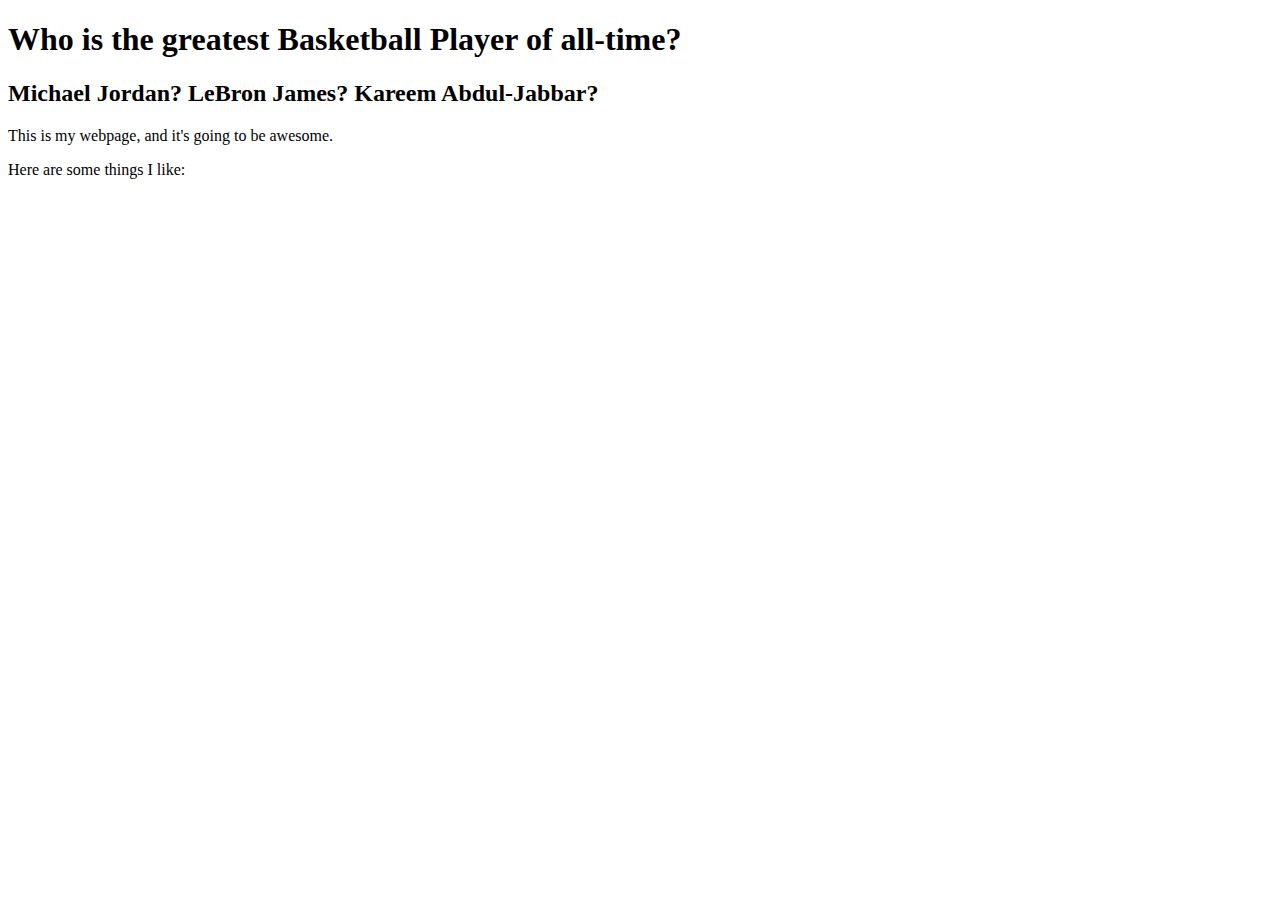
==== index.html @ 986667bc "commit" ====
<!DOCTYPE html>
<html>
<head>
	<title>My Webpage</title>
	<link rel="stylesheet" type="text/css" href="style.css">
</head>
<body>

	<header>
		<h1>Who is the greatest Basketball Player of all-time?</h1>
	</header>

    <header2>
        <h2> Michael Jordan?
             LeBron James?
             Kareem Abdul-Jabbar?
        </h2>
    </header2>

	
		<p>This is my webpage, and it's going to be awesome.</p>
		<p>Here are some things I like:</p>
			
	

</body>
</html>
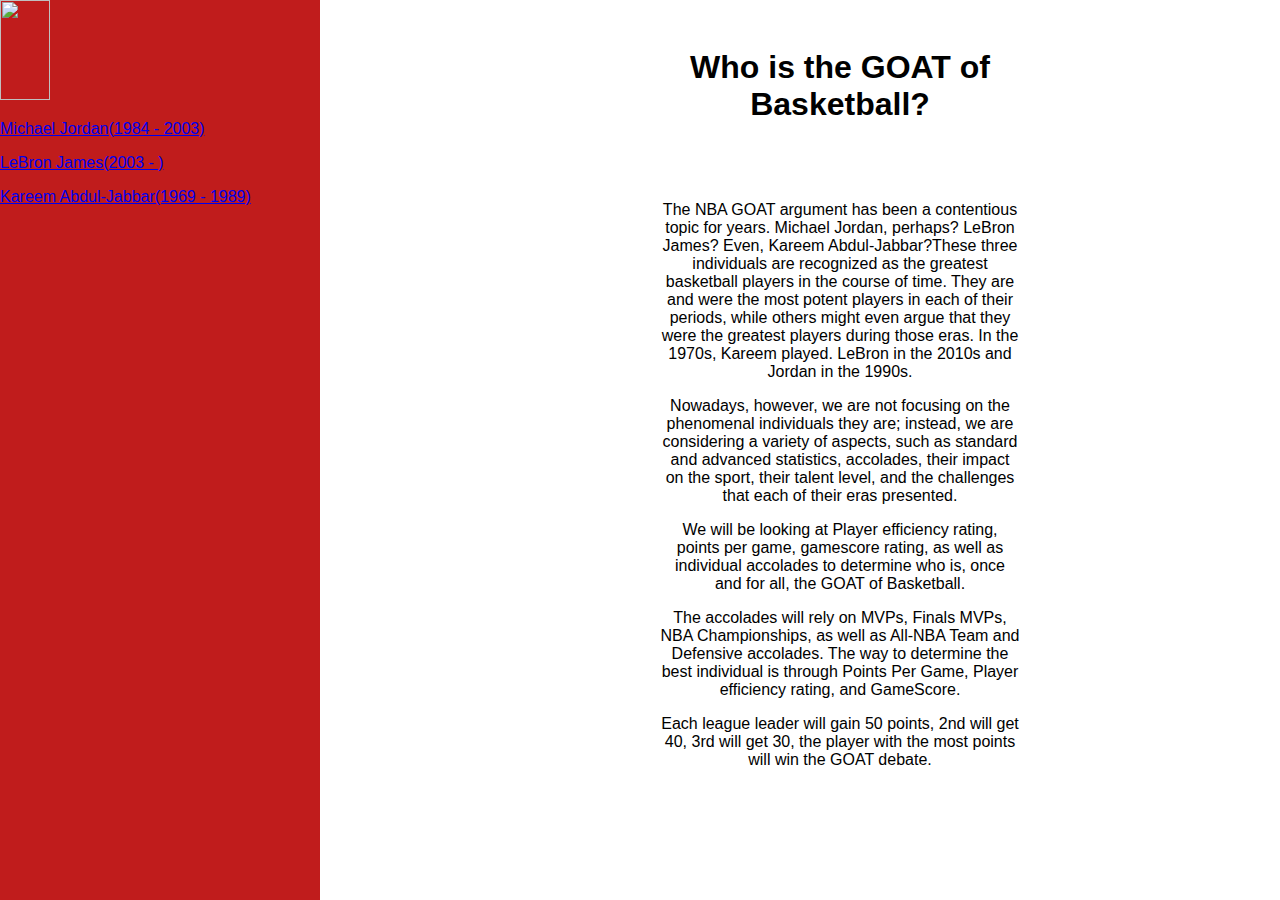
==== commit b39c2ba3: "commit" ====
--- a/index.html
+++ b/index.html
@@ -1,27 +1,57 @@
 <!DOCTYPE html>
 <html>
 <head>
-	<title>My Webpage</title>
-	<link rel="stylesheet" type="text/css" href="style.css">
+	<title>The Basketball GOAT?</title>
+	<style>
+			.side-column {
+        position: fixed;
+        top: 0;
+        left: 0;
+        width: 25%;
+        height: 100%;
+        background-color: #c01c1c;
+		overflow: hidden
+			}
+		</style>
+	<link rel= "stylesheet" type="text/css" href="style.css">
+	
+		
 </head>
 <body>
 
+	<div class="container">
+	<div class="text-outside">
 	<header>
-		<h1>Who is the greatest Basketball Player of all-time?</h1>
-	</header>
-
-    <header2>
-        <h2> Michael Jordan?
-             LeBron James?
-             Kareem Abdul-Jabbar?
-        </h2>
-    </header2>
-
-	
-		<p>This is my webpage, and it's going to be awesome.</p>
-		<p>Here are some things I like:</p>
-			
-	
+		<h1 style="text-align: center;">Who is the GOAT of Basketball?</h1>
+		</header>
+		<header>
+			<p style="text-align: center;"> 
+			The NBA GOAT argument has been a contentious topic for years. Michael Jordan, perhaps? LeBron James? Even, Kareem Abdul-Jabbar?These three individuals are recognized as the greatest basketball players in the course of time. They are and were the most potent players in each of their periods, while others might even argue that they were the greatest players during those eras. In the 1970s, Kareem played. LeBron in the 2010s and Jordan in the 1990s. 
+			</p>
+			<p style="text-align: center;"> 
+			Nowadays, however, we are not focusing on the phenomenal individuals they are; instead, we are considering a variety of aspects, such as standard and advanced statistics, accolades, their impact on the sport, their talent level, and the challenges that each of their eras presented.
+			</p>
+			<p style="text-align: center;"> 
+		    We will be looking at Player efficiency rating, points per game, gamescore rating, as well as individual accolades to determine who is, once and for all, the GOAT of Basketball.
+			</p>
+			<p style="text-align: center;"> 
+            The accolades will rely on MVPs, Finals MVPs, NBA Championships, as well as All-NBA Team and Defensive accolades. The way to determine the best individual is through Points Per Game, Player efficiency rating, and GameScore.
+			</p>
+			<p style="text-align: center;">
+			Each league leader will gain 50 points, 2nd will get 40, 3rd will get 30, the player with the most points will win the GOAT debate.
+			</p>
+			</header>
+		</div>
+		</header>
+		<div class="side-column">
+		<img src="https://upload.wikimedia.org/wikipedia/en/thumb/0/03/National_Basketball_Association_logo.svg/800px-National_Basketball_Association_logo.svg.png" width="50" height="100">
+		<text1>
+		<p> <a href="michaeljordan.html">Michael Jordan(1984 - 2003)</a></p>
+		<p> <a href="lebronjames.html">LeBron James(2003 - )</a></p>
+		<p> <a href="kabduljabbar.html">Kareem Abdul-Jabbar(1969 - 1989)</a></p>
+		</text1>
+	   </div>
+	   </div>
 
 </body>
 </html>
--- a/style.css
+++ b/style.css
@@ -0,0 +1,48 @@
+header {
+	font-family: 'Gill Sans', 'Gill Sans MT', Calibri, 'Trebuchet MS', sans-serif;
+	color: #000;
+	padding: 20px;
+}
+
+header2 {
+	font-family:'Gill Sans', 'Gill Sans MT', Calibri, 'Trebuchet MS', sans-serif;
+	color: #A91B0D;
+	padding: 20px;
+}
+
+text1 {
+     font-family:'Gill Sans', 'Gill Sans MT', Calibri, 'Trebuchet MS', sans-serif;
+	 color: #FFFFFF; 
+	 padding: 20px;
+}
+
+.container {
+	overflow: hidden;
+  }
+  .column {
+	float: left;
+	width: 50%;
+  }
+
+  .container {
+	width: 100%;
+	max-width: 800px; 
+	margin: 0 auto; 
+  }
+  
+  .column {
+	width: 50%; 
+	float: left;
+  }
+  
+  .text-outside {
+	width: 50%; 
+	float: right;
+  }
+
+  .panel {
+	padding: 0 18px;
+	background-color: white;
+	display: none;
+	overflow: hidden;
+}